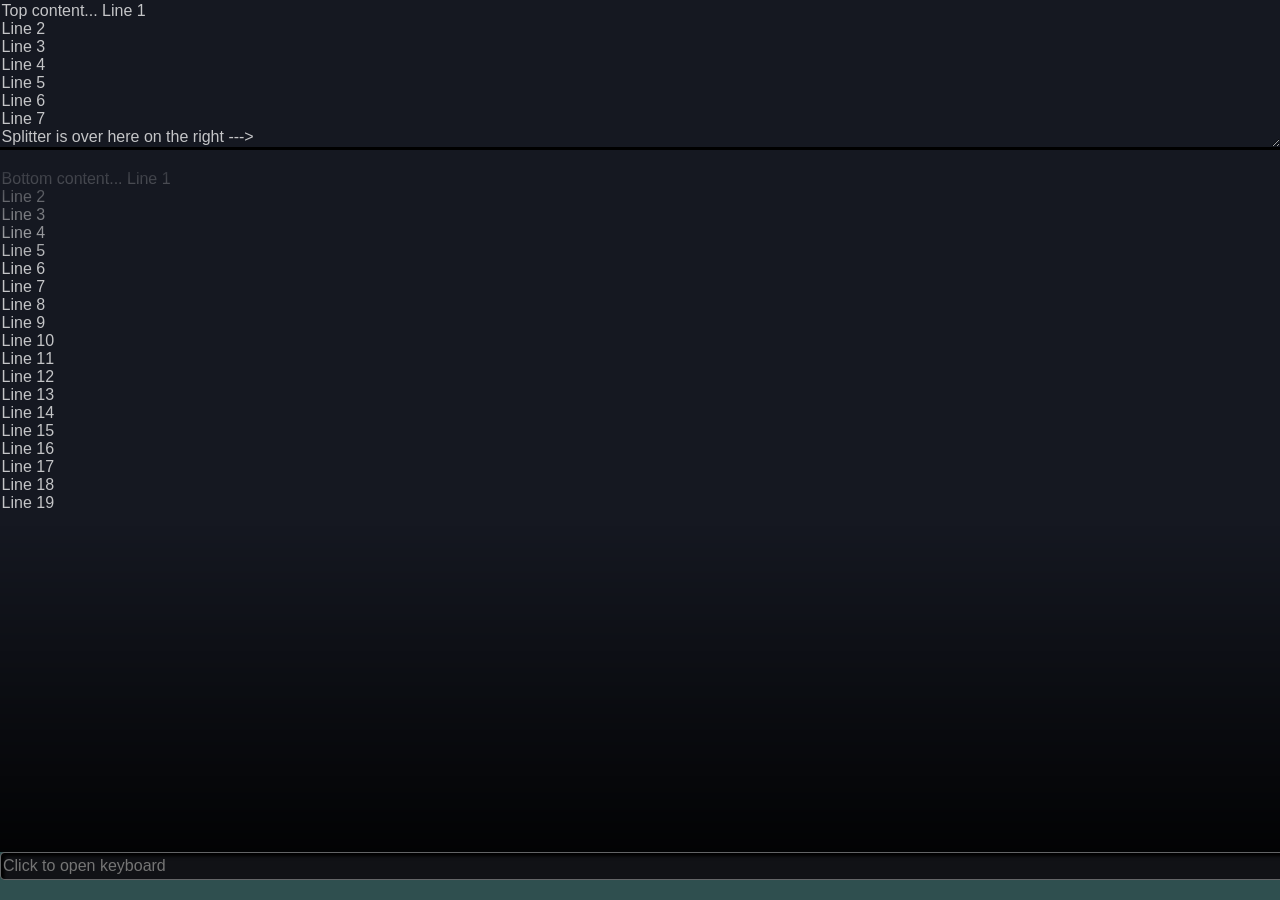
==== public/split.html @ 37efc6bd "test pure css splitter" ====
<!DOCTYPE html>
<html>
<head>
  <meta charset='utf-8'>
  <title>TEST splitter v1</title>
  <meta name="viewport" content="width=device-width, initial-scale=1.0, interactive-widget=resizes-content" />
</head>
<style>
html, body {
  background-color: #151821;
  color: rgba(255, 255, 255, .75);
  height: 100%;
  margin: 0;
  font-family: Tahoma, Verdana, Geneva, sans-serif;
  overscroll-behavior: none;
  overflow: hidden;
}

.layout {
  height: 100dvh;
  display: flex;
  flex-direction: column;
}

section {
  padding: 0.1rem;
}

.top {
  resize: vertical;
  overflow: auto;
  min-height: 100px;
  max-height: 70%; /* calc(100vh - 150px); */
  border-bottom: 3px solid black;
}

.bottom {
  flex: 1;
  padding-bottom: 3rem;
  overflow-y: auto;
  overflow-x: hidden;
  mask-image: linear-gradient(to bottom, transparent, black 15%);
  background: linear-gradient(to top, black, transparent 50%);    
}

.footer {
  height: 3rem;
  flex-shrink: 0;
  position: fixed;
  bottom: 0;
  width: 100%;
  background: darkslategrey;
}

input {
  width: 100%;
  font-size: 1rem;
  line-height: 1.5;
  background-color: #111216;
  box-shadow: inset 0.2rem 0.2rem 0.2rem black;
  border-bottom-style: inset;
  border-radius: .3rem;
  border: 1px solid rgba(255, 255, 255, .35);
}

section::-webkit-scrollbar {
  width: .7rem;
}

section::-webkit-scrollbar-track {
  background: black;
  /* dark track */
}

section::-webkit-scrollbar-thumb {
  background: rgba(255, 255, 255, .5);
  /* lighter thumb */
  border-radius: .25rem;
  border: .18rem solid rgba(0,0,0, .50);
  border-top-color: rgba(255, 255, 255, .75);
  border-left-color: rgba(255, 255, 255, .75);
}

section::-webkit-scrollbar-thumb:hover {
  background: rgba(255, 255, 255, .75);
}
::-webkit-scrollbar-corner {
  background-color:black;
  color: rgb(255, 255, 255);
}

</style>
</head>
<body>

<div class="layout">
  <section class="top">
    Top content...
    Line 1<br/>
    Line 2<br/>
    Line 3<br/>
    Line 4<br/>
    Line 5<br/>
    Line 6<br/>
    Line 7<br/>
    Splitter is over here on the right --->
  </section>

  <section class="bottom">
    <br/>
    Bottom content...
    Line 1<br/>
    Line 2<br/>
    Line 3<br/>
    Line 4<br/>
    Line 5<br/>
    Line 6<br/>
    Line 7<br/>
    Line 8<br/>
    Line 9<br/>
    Line 10<br/>
    Line 11<br/>
    Line 12<br/>
    Line 13<br/>
    Line 14<br/>
    Line 15<br/>
    Line 16<br/>
    Line 17<br/>
    Line 18<br/>
    Line 19<br/>
  </section>

  <div class="footer">
    <input type="text" placeholder="Click to open keyboard" />
  </div>
</div>

</body>
</html>
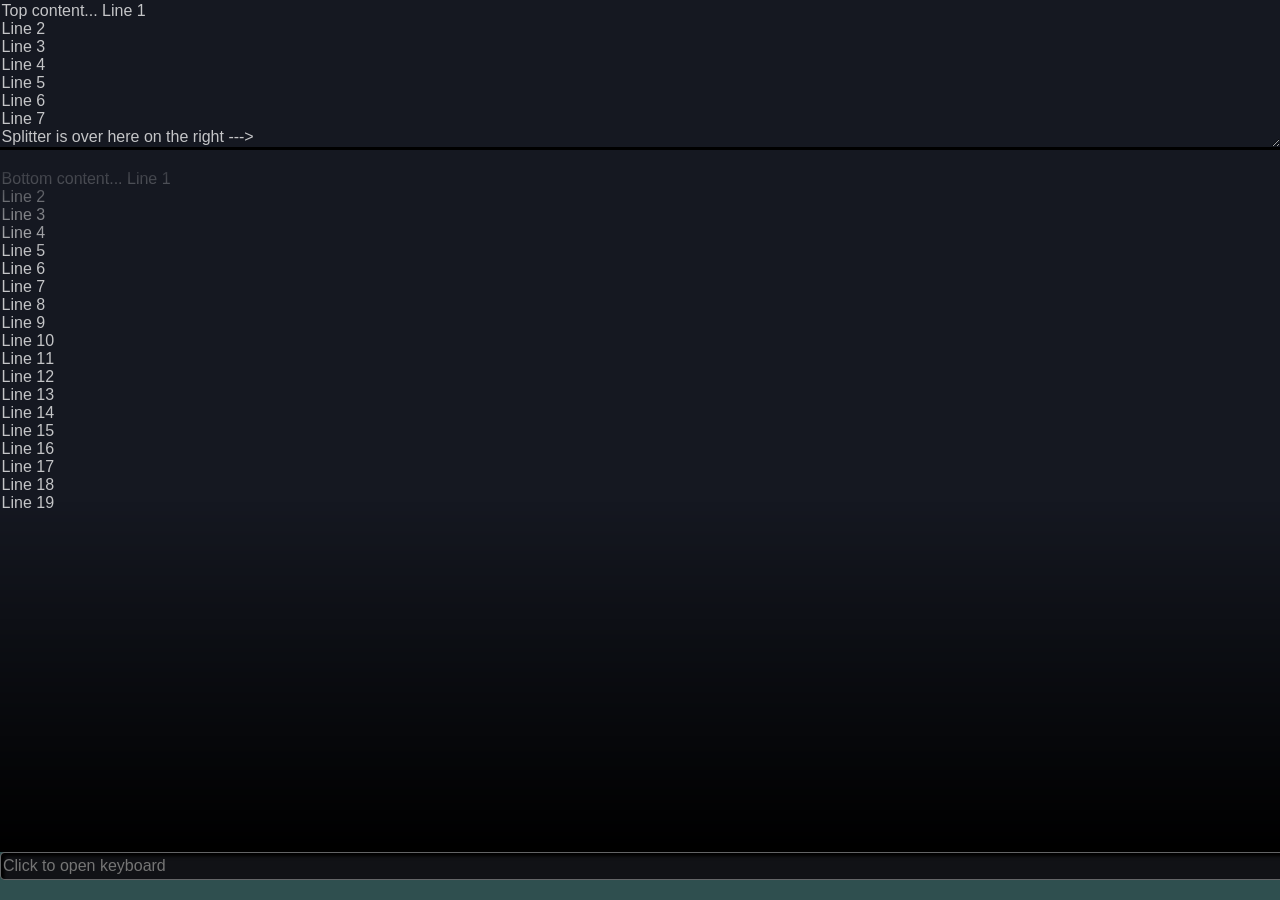
==== commit d6814b3d: "reduce container high by footer" ====
--- a/public/split.html
+++ b/public/split.html
@@ -2,7 +2,7 @@
 <html>
 <head>
   <meta charset='utf-8'>
-  <title>TEST splitter v1</title>
+  <title>TEST splitter v2</title>
   <meta name="viewport" content="width=device-width, initial-scale=1.0, interactive-widget=resizes-content" />
 </head>
 <style>
@@ -17,7 +17,7 @@
 }
 
 .layout {
-  height: 100dvh;
+  height: calc(100dvh - 3rem);
   display: flex;
   flex-direction: column;
 }
@@ -76,7 +76,7 @@
   background: rgba(255, 255, 255, .5);
   /* lighter thumb */
   border-radius: .25rem;
-  border: .18rem solid rgba(0,0,0, .50);
+  border: .18rem solid rgba(0,0,0, .5);
   border-top-color: rgba(255, 255, 255, .75);
   border-left-color: rgba(255, 255, 255, .75);
 }
